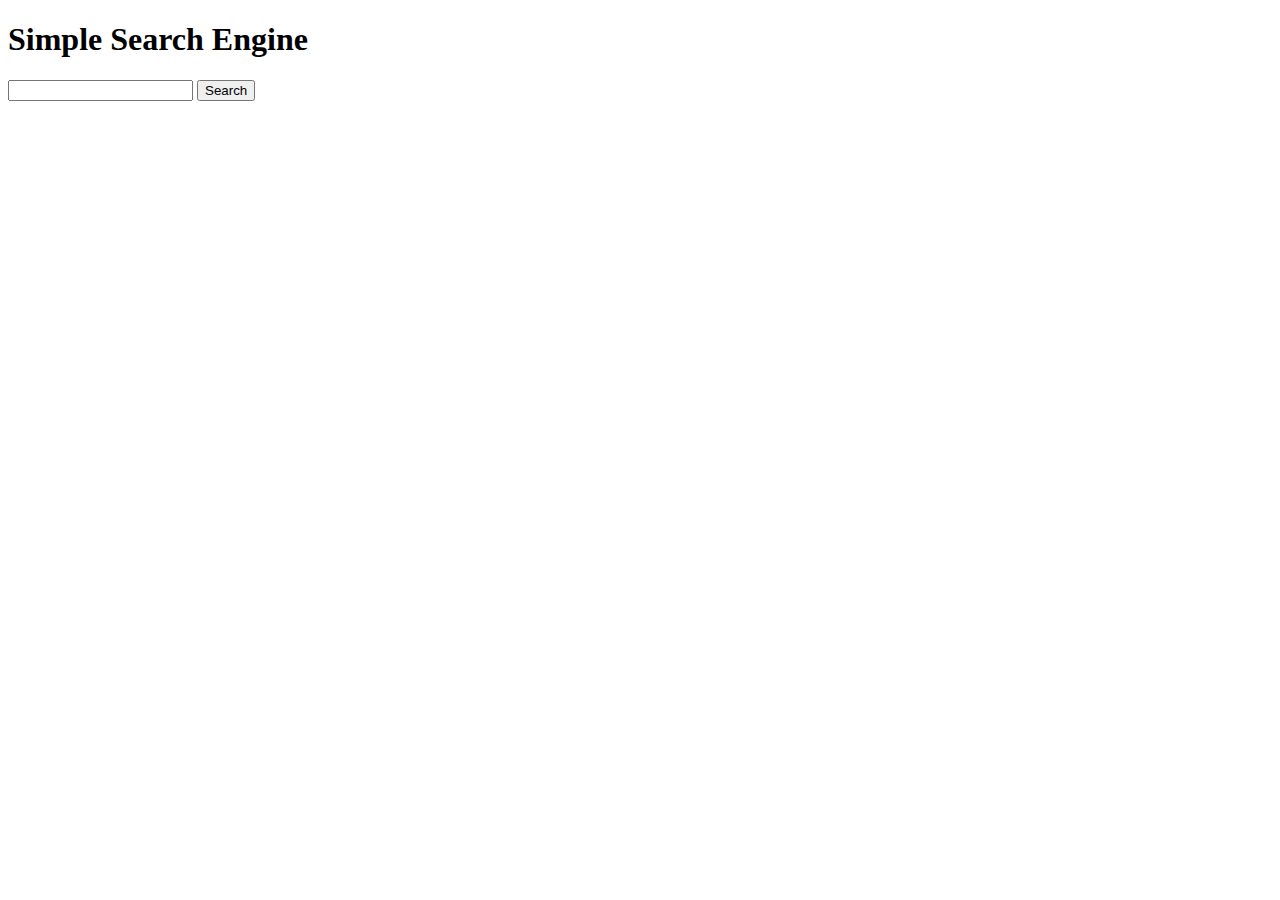
==== src/main/resources/static/index.html @ 5a81c00c "single endpoint for all queries" ====
<!DOCTYPE html>
<html>
<head>
    <title>Search Engine</title>
    <script>
        async function search() {
            let query = document.getElementById("query").value;
            let response = await fetch(`/search?q=${query.split(" ").join()}`, {method: 'POST'});
            let data = await response.json();
        }
    </script>
</head>
<body>
    <h1>Simple Search Engine</h1>
    <input type="text" id="query">
    <button onclick="search()">Search</button>
    <pre id="results"></pre>
</body>
</html>
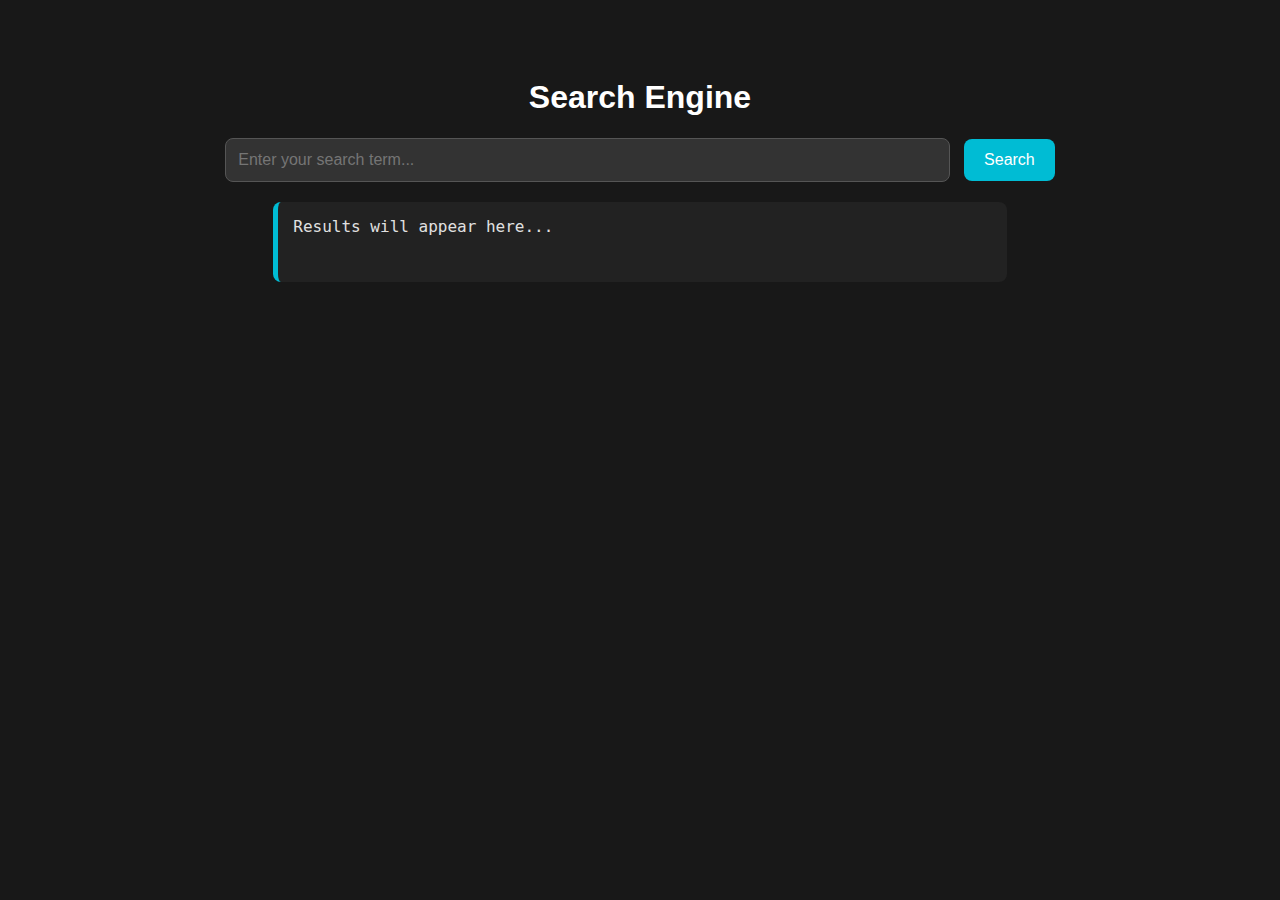
==== commit 0ce7daed: "improve site look, make all index words lower case" ====
--- a/src/main/resources/static/index.html
+++ b/src/main/resources/static/index.html
@@ -1,19 +1,141 @@
 <!DOCTYPE html>
-<html>
+<html lang="en">
 <head>
+    <meta charset="UTF-8">
+    <meta name="viewport" content="width=device-width, initial-scale=1.0">
     <title>Search Engine</title>
+    <style>
+        /* Dark Theme Styling */
+        body {
+            font-family: "Arial", sans-serif;
+            background-color: #181818;
+            color: #e0e0e0;
+            text-align: center;
+            padding: 50px;
+        }
+
+        h1 {
+            font-size: 2rem;
+            color: #ffffff;
+        }
+
+        input {
+            width: 60%;
+            padding: 12px;
+            font-size: 1rem;
+            background: #333;
+            border: 1px solid #555;
+            color: #fff;
+            border-radius: 8px;
+            outline: none;
+            transition: 0.3s;
+        }
+
+        input:focus {
+            border-color: #00bcd4;
+            box-shadow: 0 0 8px #00bcd4;
+        }
+
+        button {
+            padding: 12px 20px;
+            margin-left: 10px;
+            font-size: 1rem;
+            background: #00bcd4;
+            color: white;
+            border: none;
+            border-radius: 8px;
+            cursor: pointer;
+            transition: 0.3s;
+        }
+
+        button:hover {
+            background: #0097a7;
+        }
+
+        pre {
+            width: 60%;
+            margin: 20px auto;
+            padding: 15px;
+            background: #222;
+            border-radius: 8px;
+            border-left: 5px solid #00bcd4;
+            font-size: 1rem;
+            text-align: left;
+            white-space: pre-wrap;
+            word-wrap: break-word;
+            min-height: 50px;
+        }
+    </style>
+</head>
+<body>
+    <h1>Search Engine</h1>
+    <input type="text" id="query" placeholder="Enter your search term...">
+    <button onclick="search()">Search</button>
+    <pre id="results">Results will appear here...</pre>
+
     <script>
         async function search() {
             let query = document.getElementById("query").value;
-            let response = await fetch(`/search?q=${query.split(" ").join()}`, {method: 'POST'});
-            let data = await response.json();
+            let results = document.getElementById("results");
+
+            results.innerHTML = "Searching...";
+
+            if (!query || query.trim().length === 0) {
+                results.innerHTML = "Please enter a query.";
+                return;
+            }
+
+            if (hasNonAlphanumeric(query.split(" "))) {
+                results.innerHTML = "Please enter a valid query. (Only alphanumeric characters are allowed.)";
+                return;
+            }
+
+            try {
+                let response = await fetch(`/search?q=${query.split(' ').join()}`, { method: 'POST' });
+
+                if (!response.ok) {
+                    throw new Error(`Server error: ${response.status}`);
+                }
+
+                let data = await response.json();
+
+                console.log("Response Data:", data);
+
+                if (!Array.isArray(data) || data.length === 0) {
+                    results.innerHTML = "No results found.";
+                    return;
+                }
+
+                let ranking = rank(data);
+                
+                results.innerHTML = "";
+                ranking.forEach((value, key) => {
+                    results.innerHTML += `${key} - ${value}\n`;
+                });
+
+            } catch (error) {
+                console.error("Error fetching data:", error);
+                results.innerHTML = "Something went wrong. Please try again later.";
+            }
+        }
+
+        function rank(dataArray) {
+            let ranking = new Map();
+
+            dataArray.forEach((data) => {
+                if (data.pageOccurrences && Array.isArray(data.pageOccurrences)) {
+                    data.pageOccurrences.forEach((pageOccurrence) => {
+                        ranking.set(pageOccurrence.page, (ranking.get(pageOccurrence.page) || 0) + pageOccurrence.occurrences);
+                    });
+                }
+            });
+
+            return new Map([...ranking.entries()].sort((a, b) => b[1] - a[1]));
+        }
+
+        function hasNonAlphanumeric(arr) {
+            return arr.some(str => /[^a-zA-Z0-9]/.test(str));
         }
     </script>
-</head>
-<body>
-    <h1>Simple Search Engine</h1>
-    <input type="text" id="query">
-    <button onclick="search()">Search</button>
-    <pre id="results"></pre>
 </body>
-</html>+</html>
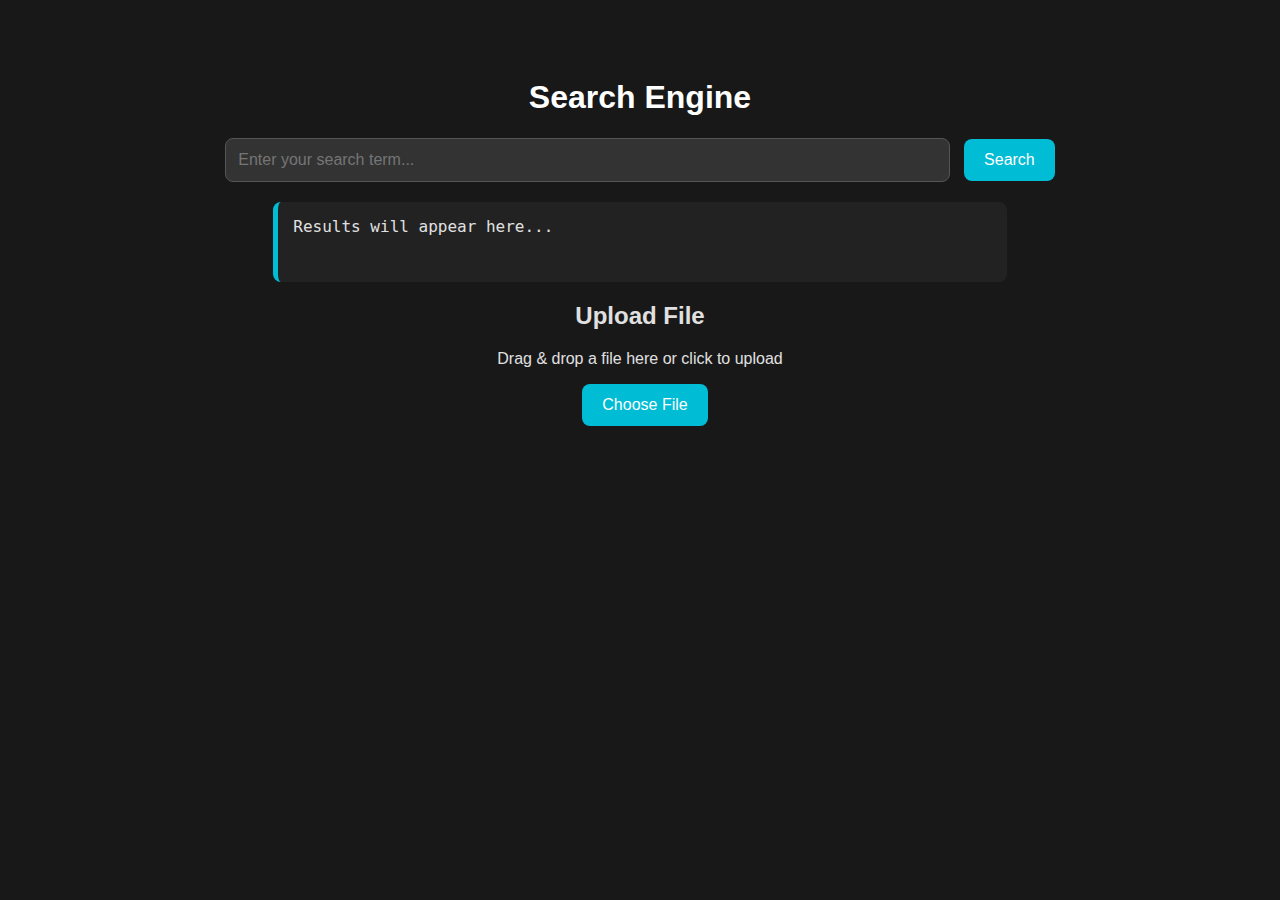
==== commit 7101adb6: "file upload works" ====
--- a/src/main/resources/static/index.html
+++ b/src/main/resources/static/index.html
@@ -73,6 +73,14 @@
     <button onclick="search()">Search</button>
     <pre id="results">Results will appear here...</pre>
 
+    <h2>Upload File</h2>
+    <div id="drop-area" ondragover="event.preventDefault()" ondrop="handleDrop(event)">
+        <p>Drag & drop a file here or click to upload</p>
+        <input type="file" id="file-input" onchange="uploadFile(event)" hidden>
+        <button onclick="document.getElementById('file-input').click()">Choose File</button>
+    </div>
+    <p id="upload-status"></p>
+
     <script>
         async function search() {
             let query = document.getElementById("query").value;
@@ -136,6 +144,43 @@
         function hasNonAlphanumeric(arr) {
             return arr.some(str => /[^a-zA-Z0-9]/.test(str));
         }
+
+        function handleDrop(event) {
+            event.preventDefault();
+            let file = event.dataTransfer.files[0];
+            if (file) {
+                uploadFile({ target: { files: [file] } });
+            }
+        }
+
+        async function uploadFile(event) {
+            let file = event.target.files[0];
+            let status = document.getElementById("upload-status");
+
+            if (!file) {
+                status.innerHTML = "No file selected.";
+                return;
+            }
+
+            let formData = new FormData();
+            formData.append("file", file);
+
+            try {
+                let response = await fetch("/files/upload", {
+                    method: "POST",
+                    body: formData
+                });
+
+                if (!response.ok) {
+                    throw new Error(`Upload failed: ${response.status}`);
+                }
+
+                status.innerHTML = "File uploaded successfully!";
+            } catch (error) {
+                console.error("Upload error:", error);
+                status.innerHTML = "Error uploading file.";
+            }
+        }
     </script>
 </body>
 </html>
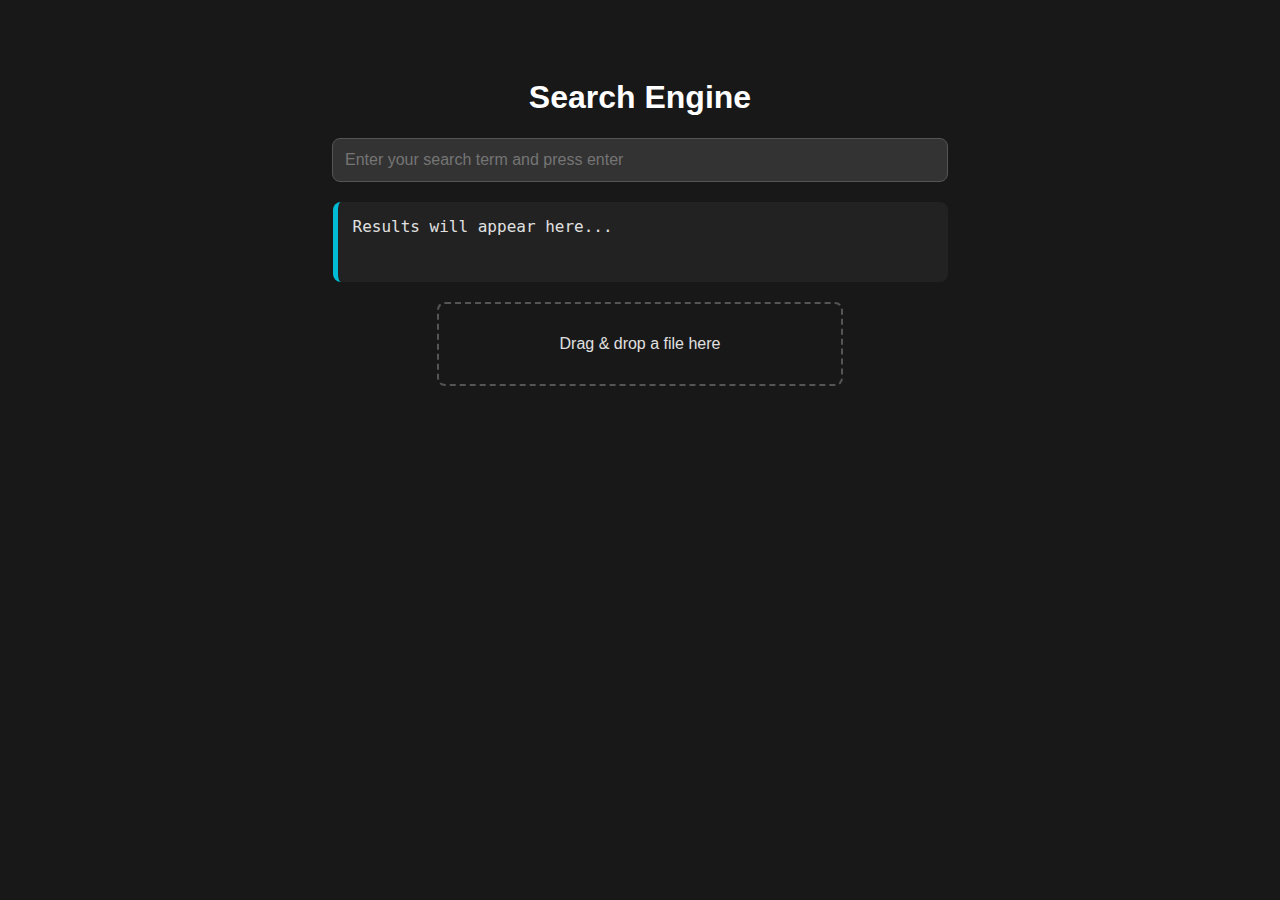
==== commit e228f7d0: "improve ui, combine html/css/js because they dont update separately for some reason" ====
--- a/src/main/resources/static/index.html
+++ b/src/main/resources/static/index.html
@@ -4,84 +4,107 @@
     <meta charset="UTF-8">
     <meta name="viewport" content="width=device-width, initial-scale=1.0">
     <title>Search Engine</title>
+</head>
     <style>
         /* Dark Theme Styling */
-        body {
-            font-family: "Arial", sans-serif;
-            background-color: #181818;
-            color: #e0e0e0;
-            text-align: center;
-            padding: 50px;
-        }
-
-        h1 {
-            font-size: 2rem;
-            color: #ffffff;
-        }
-
-        input {
-            width: 60%;
-            padding: 12px;
-            font-size: 1rem;
-            background: #333;
-            border: 1px solid #555;
-            color: #fff;
-            border-radius: 8px;
-            outline: none;
-            transition: 0.3s;
-        }
-
-        input:focus {
-            border-color: #00bcd4;
-            box-shadow: 0 0 8px #00bcd4;
-        }
-
-        button {
-            padding: 12px 20px;
-            margin-left: 10px;
-            font-size: 1rem;
-            background: #00bcd4;
-            color: white;
-            border: none;
-            border-radius: 8px;
-            cursor: pointer;
-            transition: 0.3s;
-        }
-
-        button:hover {
-            background: #0097a7;
-        }
-
-        pre {
-            width: 60%;
-            margin: 20px auto;
-            padding: 15px;
-            background: #222;
-            border-radius: 8px;
-            border-left: 5px solid #00bcd4;
-            font-size: 1rem;
-            text-align: left;
-            white-space: pre-wrap;
-            word-wrap: break-word;
-            min-height: 50px;
-        }
-    </style>
-</head>
+    body {
+        font-family: "Arial", sans-serif;
+        background-color: #181818;
+        color: #e0e0e0;
+        text-align: center;
+        padding: 50px;
+    }
+
+    h1 {
+        font-size: 2rem;
+        color: #ffffff;
+    }
+
+    input {
+        width: 60%;
+        padding: 12px;
+        font-size: 1rem;
+        background: #333;
+        border: 1px solid #555;
+        color: #fff;
+        border-radius: 8px;
+        outline: none;
+        transition: 0.3s;
+        max-width: 590px;
+    }
+
+    input:focus {
+        border-color: #00bcd4;
+        box-shadow: 0 0 8px #00bcd4;
+    }
+
+    button {
+        padding: 12px 20px;
+        font-size: 1rem;
+        background: #00bcd4;
+        color: white;
+        border: none;
+        border-radius: 8px;
+        cursor: pointer;
+        transition: 0.3s;
+    }
+
+    button:hover {
+        background: #0097a7;
+    }
+
+    pre {
+        width: 60%;
+        margin: 20px auto;
+        padding: 15px;
+        background: #222;
+        border-radius: 8px;
+        border-left: 5px solid #00bcd4;
+        font-size: 1rem;
+        text-align: left;
+        white-space: pre-wrap;
+        word-wrap: break-word;
+        min-height: 50px;
+        max-width: 580px;
+    }
+
+    #drop-area {
+        width: 32%;
+        margin: 20px auto;
+        padding: 15px;
+        /* dashed border */
+        border: 2px dashed #555555;
+        border-radius: 8px;
+        transition: 0.3s;
+    }
+
+    #drop-area:hover {
+        border-color: #00bcd4;
+        background-color: #555555;
+    }
+
+</style>
 <body>
     <h1>Search Engine</h1>
-    <input type="text" id="query" placeholder="Enter your search term...">
-    <button onclick="search()">Search</button>
+    <input type="text" id="query" placeholder="Enter your search term and press enter">
     <pre id="results">Results will appear here...</pre>
 
-    <h2>Upload File</h2>
     <div id="drop-area" ondragover="event.preventDefault()" ondrop="handleDrop(event)">
-        <p>Drag & drop a file here or click to upload</p>
+        <p>Drag & drop a file here</p>
         <input type="file" id="file-input" onchange="uploadFile(event)" hidden>
-        <button onclick="document.getElementById('file-input').click()">Choose File</button>
     </div>
+
     <p id="upload-status"></p>
 
     <script>
+        console.log("View script loaded.");
+
+        document.getElementById("query").addEventListener("keyup", function(event) {
+            if (event.key === "Enter") {
+                search();
+            }
+        });
+
         async function search() {
             let query = document.getElementById("query").value;
             let results = document.getElementById("results");
@@ -176,6 +199,10 @@
                 }
 
                 status.innerHTML = "File uploaded successfully!";
+
+                setTimeout(() => {
+                    status.innerHTML = "";
+                }, 2000);
             } catch (error) {
                 console.error("Upload error:", error);
                 status.innerHTML = "Error uploading file.";
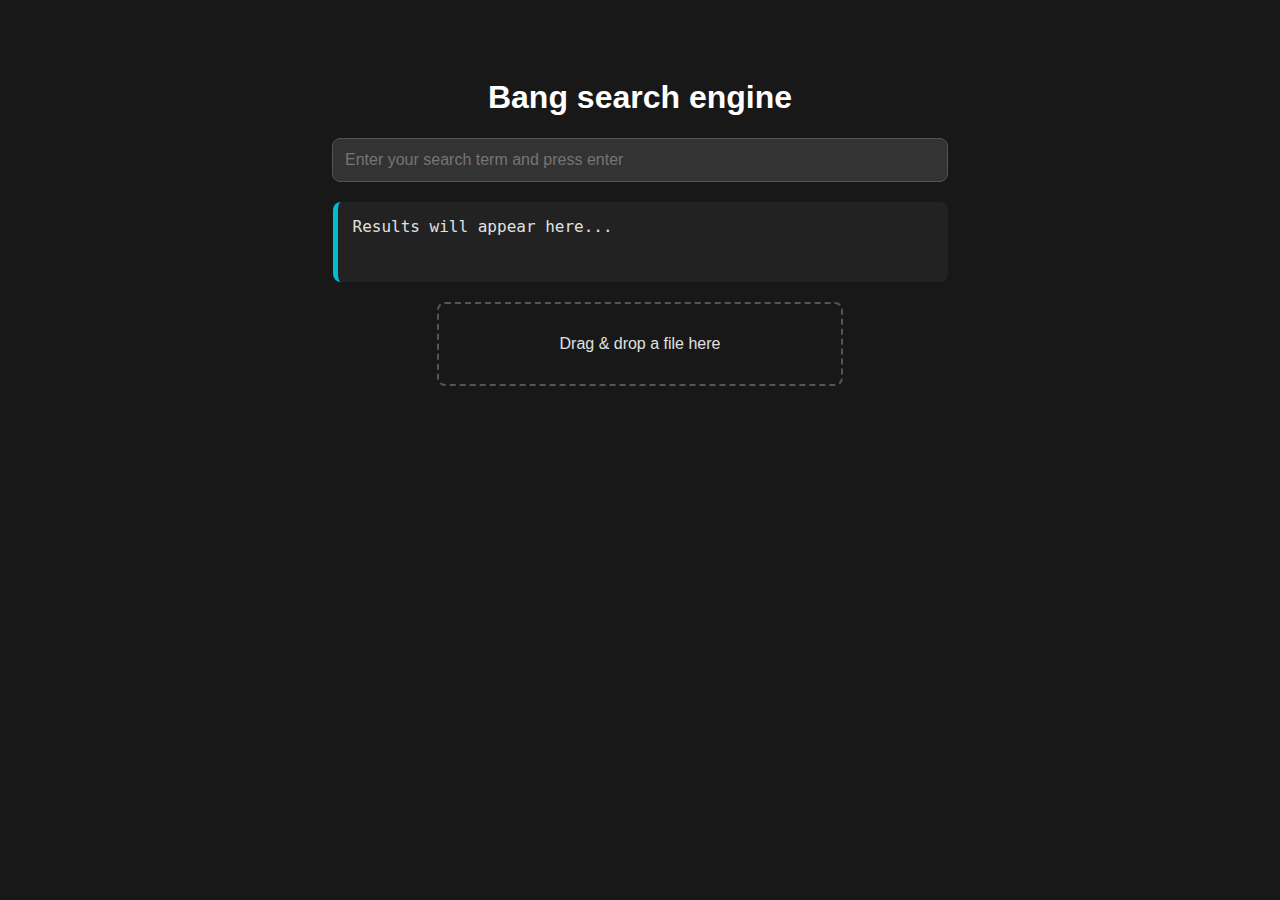
==== commit aa2d9e94: "fixed ui & added option for exact search" ====
--- a/src/main/resources/static/index.html
+++ b/src/main/resources/static/index.html
@@ -1,12 +1,12 @@
 <!DOCTYPE html>
 <html lang="en">
+
 <head>
     <meta charset="UTF-8">
     <meta name="viewport" content="width=device-width, initial-scale=1.0">
-    <title>Search Engine</title>
+    <title>Bang search engine</title>
 </head>
-    <style>
-        /* Dark Theme Styling */
+<style>
     body {
         font-family: "Arial", sans-serif;
         background-color: #181818;
@@ -82,10 +82,10 @@
         border-color: #00bcd4;
         background-color: #555555;
     }
-
 </style>
+
 <body>
-    <h1>Search Engine</h1>
+    <h1>Bang search engine</h1>
     <input type="text" id="query" placeholder="Enter your search term and press enter">
     <pre id="results">Results will appear here...</pre>
 
@@ -99,7 +99,7 @@
     <script>
         console.log("View script loaded.");
 
-        document.getElementById("query").addEventListener("keyup", function(event) {
+        document.getElementById("query").addEventListener("keyup", function (event) {
             if (event.key === "Enter") {
                 search();
             }
@@ -129,7 +129,6 @@
                 }
 
                 let data = await response.json();
-
                 console.log("Response Data:", data);
 
                 if (!Array.isArray(data) || data.length === 0) {
@@ -138,10 +137,10 @@
                 }
 
                 let ranking = rank(data);
-                
+
                 results.innerHTML = "";
                 ranking.forEach((value, key) => {
-                    results.innerHTML += `${key} - ${value}\n`;
+                    results.innerHTML += `${key} - ${value}<br>`;
                 });
 
             } catch (error) {
@@ -156,7 +155,7 @@
             dataArray.forEach((data) => {
                 if (data.pageOccurrences && Array.isArray(data.pageOccurrences)) {
                     data.pageOccurrences.forEach((pageOccurrence) => {
-                        ranking.set(pageOccurrence.page, (ranking.get(pageOccurrence.page) || 0) + pageOccurrence.occurrences);
+                        ranking.set(pageOccurrence.page, (ranking.get(pageOccurrence.page) || 0) + pageOccurrence.amount);
                     });
                 }
             });
@@ -189,6 +188,8 @@
             formData.append("file", file);
 
             try {
+                status.innerHTML = "Uploading file...";
+
                 let response = await fetch("/files/upload", {
                     method: "POST",
                     body: formData
@@ -210,4 +211,5 @@
         }
     </script>
 </body>
-</html>
+
+</html>